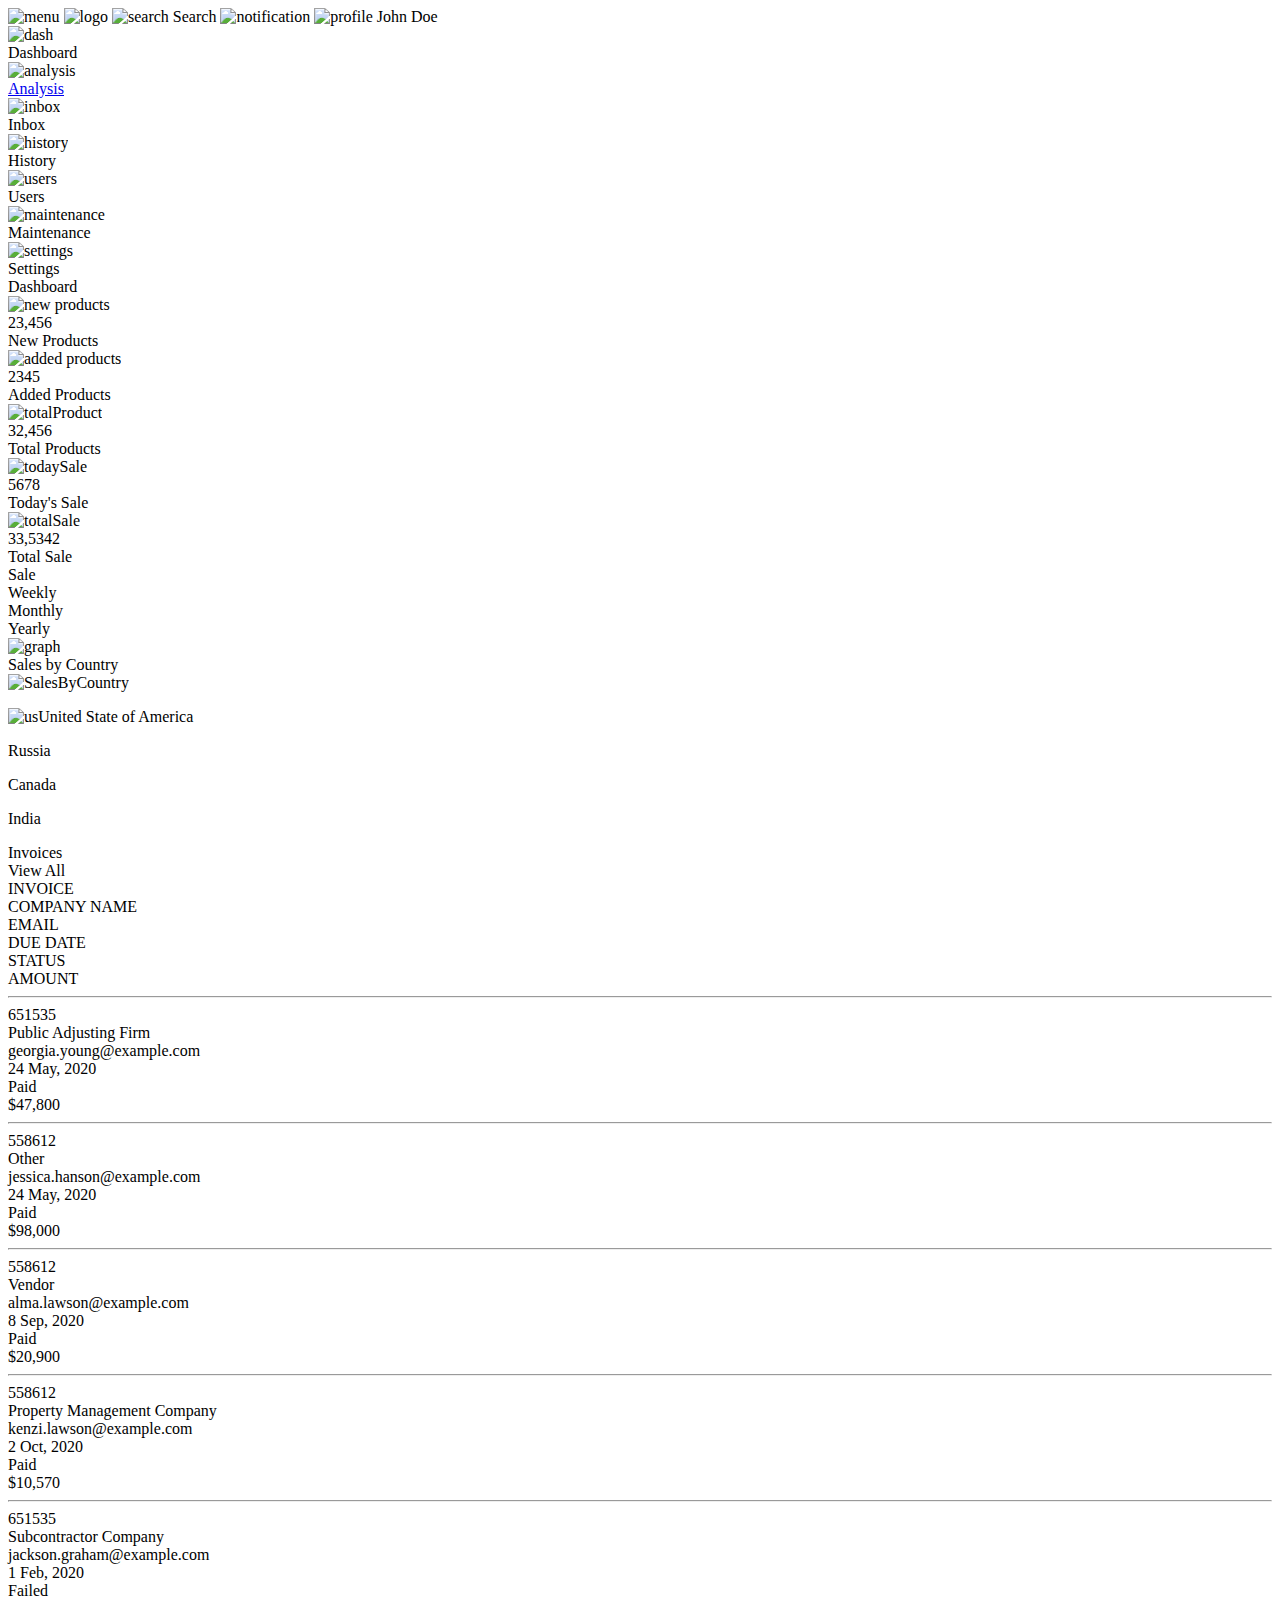
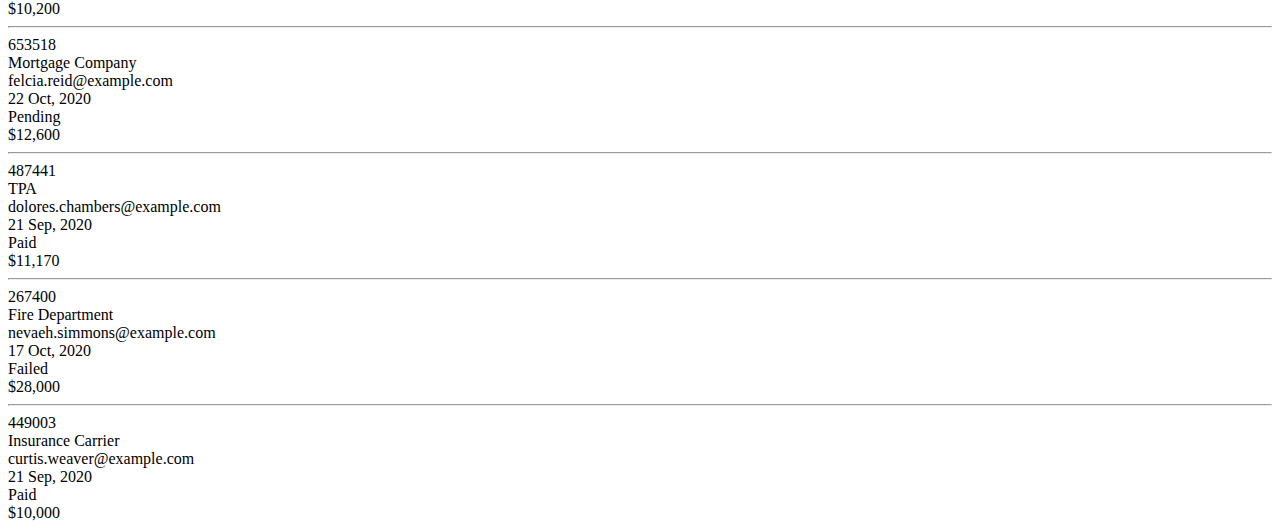
==== dashboard.html @ 88b57304 "Add files via upload" ====
<!DOCTYPE html>
<html lang="en">
<head>
    <meta charset="UTF-8">
    <meta http-equiv="X-UA-Compatible" content="IE=edge">
    <meta name="viewport" content="width=device-width, initial-scale=1.0">
    <title>Document</title>
    <link href="C:\Users\DELL\Desktop\TS software\Tatvasoft project\HTML Training assignment\css\style.css" rel="stylesheet" type="text/css">
</head>
    <body>
        <div class="main">
            <div class="title">
                <img src="C:\Users\DELL\Desktop\TS software\Tatvasoft project\HTML Training assignment\images\menu-bar.svg" alt="menu" id="menuLogo">
                <img src="C:\Users\DELL\Desktop\TS software\Tatvasoft project\HTML Training assignment\images\logo.svg" alt="logo" id="logo">
                <img src="C:\Users\DELL\Desktop\TS software\Tatvasoft project\HTML Training assignment\images\search-icon.svg" alt="search" id="search">
                <span id="span">Search</span>
                <img src="C:\Users\DELL\Desktop\TS software\Tatvasoft project\HTML Training assignment\images\notification-icon.svg" alt="notification" id="notification">
                <img src="C:\Users\DELL\Desktop\TS software\Tatvasoft project\HTML Training assignment\images\profile.png" alt="profile" id="profile">
                <span id="profileName">John Doe</span>
        </div>
        </div>
    <div class="content">
        <div class="navigation">
           <div id="nav1">
            <img src="C:\Users\DELL\Desktop\TS software\Tatvasoft project\HTML Training assignment\images\dashboard-default.svg" alt="dash">
            <div id="dashboard">Dashboard</div>
            
        </div>
        
        <div id="nav2">
            <img src="C:\Users\DELL\Desktop\TS software\Tatvasoft project\HTML Training assignment\images\graph-default.svg" alt="analysis">
            <span><div id="analysis"><a href="C:\Users\DELL\Desktop\TS software\Tatvasoft project\HTML Training assignment\innerpage.html" target="_parent">Analysis</a></div></span>
        </div>
        

        <div id="nav3">
            <img src="C:\Users\DELL\Desktop\TS software\Tatvasoft project\HTML Training assignment\images\inbox-default.svg" alt="inbox">
            <span><div id="inbox">Inbox</div></span>
        </div>

        <div id="nav4">
            <img src="C:\Users\DELL\Desktop\TS software\Tatvasoft project\HTML Training assignment\images\clock-default.svg" alt="history">
            <span><div id="history">History</div></span>
        </div>
        
        <div id="nav5">
            <img src="C:\Users\DELL\Desktop\TS software\Tatvasoft project\HTML Training assignment\images\user-default.svg" alt="users">
            <span><div id="users">Users</div></span>
        </div>
        <div id="nav6">
            <img src="C:\Users\DELL\Desktop\TS software\Tatvasoft project\HTML Training assignment\images\maintenance-default.svg" alt="maintenance">
            <span><div id="maintenance">Maintenance</div></span>
        </div>
        <div id="nav7">
            <img src="C:\Users\DELL\Desktop\TS software\Tatvasoft project\HTML Training assignment\images\setting-default.svg" alt="settings">
            <span><div id="settings">Settings</div></span>
        </div>
        </div>
        <div class="discription">
            <div class="header">Dashboard</div>
            <div class="blocks">
                <div class="block1">
                    <img src="C:\Users\DELL\Desktop\TS software\Tatvasoft project\HTML Training assignment\images\star.svg" alt="new products" id="star">
                        <div id="num1">23,456</div>
                        <div id="dis1">New Products</div>
                    
                </div>
                <div class="block2">
                    <img src="C:\Users\DELL\Desktop\TS software\Tatvasoft project\HTML Training assignment\images\new-product.svg" alt="added products" id="star">
                        <div id="num1">2345</div>
                        <div id="dis1">Added Products</div>
                </div>
                <div class="block3">
                    <img src="C:\Users\DELL\Desktop\TS software\Tatvasoft project\HTML Training assignment\images\total-product.svg" alt="totalProduct" id="star">
                    <div id="num1">32,456</div>
                    <div id="dis1">Total Products</div>
                </div>
                <div class="block4">
                    <img src="C:\Users\DELL\Desktop\TS software\Tatvasoft project\HTML Training assignment\images\dollar-filled.svg" alt="todaySale" id="star">
                    <div id="num1">5678</div>
                    <div id="dis1">Today's Sale</div>
                </div>
                <div class="block5">
                    <img src="C:\Users\DELL\Desktop\TS software\Tatvasoft project\HTML Training assignment\images\money-bag.svg" alt="totalSale" id="star">
                    <div id="num1">33,5342</div>
                    <div id="dis1">Total Sale</div>
                </div>
            </div>
            <div class="graph">
                <div class="block6">
                    <div class="sale">Sale</div>
                        <div id="weekly">Weekly</div>
                        <div id="monthly">Monthly</div>
                        <div id="yearly">Yearly</div>
                <span><div class="graphFigure">
                    <img src="C:\Users\DELL\Desktop\TS software\Tatvasoft project\HTML Training assignment\images\data-graph.png" alt="graph" id="gFigure">
                </div></span>
                </div>
                <div class="block7">
                    <div class="salesByCountry">Sales by Country</div>
                        <img src="C:\Users\DELL\Desktop\TS software\Tatvasoft project\HTML Training assignment\images\pie-chart.svg" alt="SalesByCountry" id="sbcFigure">
                        <div class="stateName">
                           <div class="sName1">
                            <p><img src="C:\Users\DELL\Desktop\TS software\Tatvasoft project\HTML Training assignment\images\radio-checked-icon.svg" alt="us" id="radiocheck"><span>United State of America</span></p>
                            <p>Russia</p>
                           </div> 
                           <div class="sName2">
                            <p>Canada</p>
                            <p>India</p>
                           </div>
                        </div>
                    </div>
                </div>
            <div class="block8">
                <div class="invoices">
                    <div id="inv">Invoices</div>
                    <div id="viewAll">View All</div>
                </div>
                <div class="line">
                    <div id="column1">INVOICE</div>
                    <div id="column2">COMPANY NAME</div>
                    <div id="column3">EMAIL</div>
                    <div id="column4">DUE DATE</div>
                    <div id="column5">STATUS</div>
                    <div id="column6">AMOUNT</div>
                </div>
                <hr id="l1">
                <div class="line1">
                    <div id="col1">651535</div>
                    <div id="col2">Public Adjusting Firm</div>
                    <div id="col3">georgia.young@example.com</div>
                    <div id="col4">24 May, 2020</div>
                    <div id="col5">Paid</div>
                    <div id="col6">$47,800</div>
                <hr id="l2"> 
                <div class="line1">
                    <div id="col7">558612</div>
                    <div id="col8">Other</div>
                    <div id="col9">jessica.hanson@example.com</div>
                    <div id="col10">24 May, 2020</div>
                    <div id="col11">Paid</div>
                    <div id="col12">$98,000</div>
                <hr id="l3">
                <div class="line1">
                    <div id="col13">558612</div>
                    <div id="col14">Vendor</div>
                    <div id="col15">alma.lawson@example.com</div>
                    <div id="col16">8 Sep, 2020</div>
                    <div id="col17">Paid</div>
                    <div id="col18">$20,900</div>
                <hr id="l4">
                <div class="line1">
                    <div id="col19">558612</div>
                    <div id="col20">Property Management Company</div>
                    <div id="col21">kenzi.lawson@example.com</div>
                    <div id="col22">2 Oct, 2020</div>
                    <div id="col23">Paid</div>
                    <div id="col24">$10,570</div>
                <hr id="l5">
                <div id="col25">651535</div>
                <div id="col26">Subcontractor Company</div>
                <div id="col27">jackson.graham@example.com</div>
                <div id="col28">1 Feb, 2020</div>
                <div id="col29">Failed</div>
                <div id="col30">$10,200</div>
                <hr id="l6">
                <div id="col31">653518</div>
                <div id="col32">Mortgage Company</div>
                <div id="col33">felcia.reid@example.com</div>
                <div id="col34">22 Oct, 2020</div>
                <div id="col35">Pending</div>
                <div id="col36">$12,600</div>
                <hr id="l7">
                <div id="col37">487441</div>
                <div id="col38">TPA</div>
                <div id="col39">dolores.chambers@example.com</div>
                <div id="col40">21 Sep, 2020</div>
                <div id="col41">Paid</div>
                <div id="col42">$11,170</div>
                <hr id="l8">
                <div id="col43">267400</div>
                <div id="col44">Fire Department</div>
                <div id="col45">nevaeh.simmons@example.com</div>
                <div id="col46">17 Oct, 2020</div>
                <div id="col47">Failed</div>
                <div id="col48">$28,000</div>
                <hr id="l9">
                <div id="col49">449003</div>
                <div id="col50">Insurance Carrier</div>
                <div id="col51">curtis.weaver@example.com</div>
                <div id="col52">21 Sep, 2020</div>
                <div id="col53">Paid</div>
                <div id="col54">$10,000</div>
                </div>
            </div>
        </div>
        
        
        </div>
        
    </body>
</html>
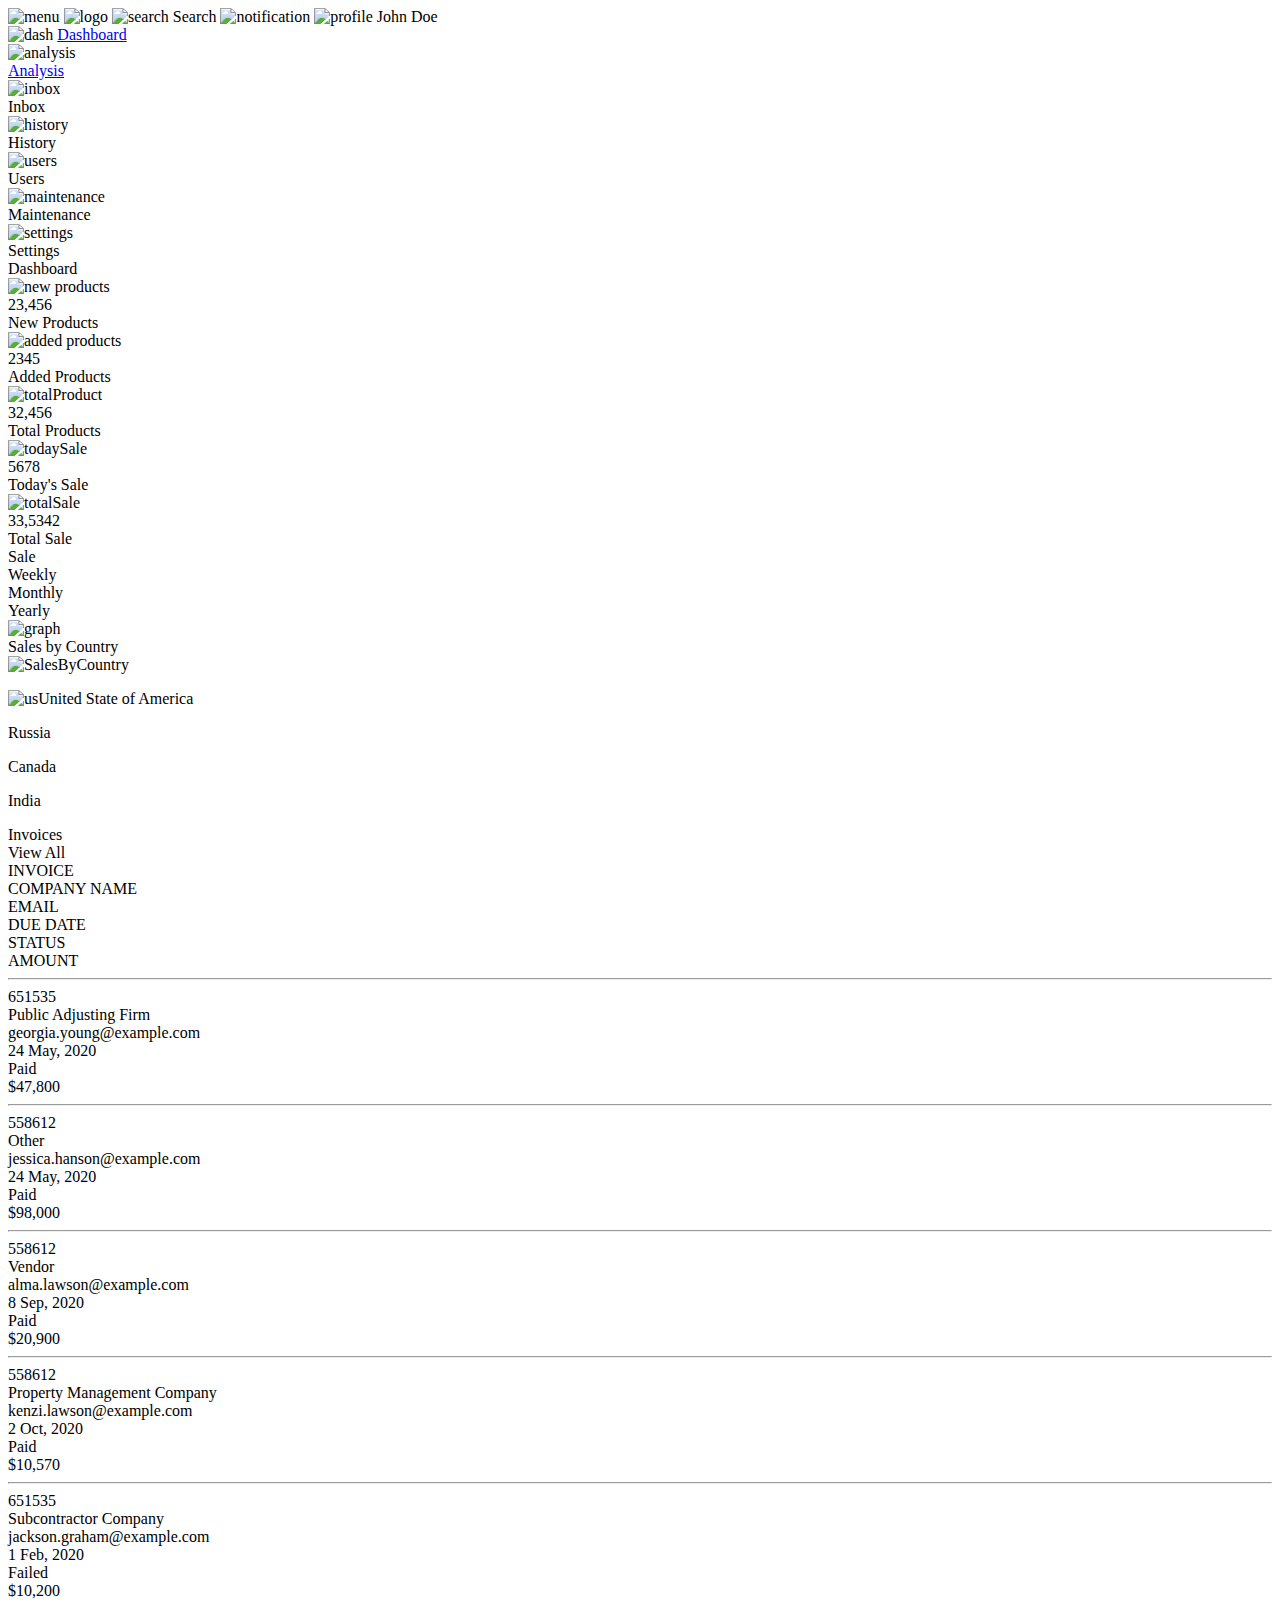
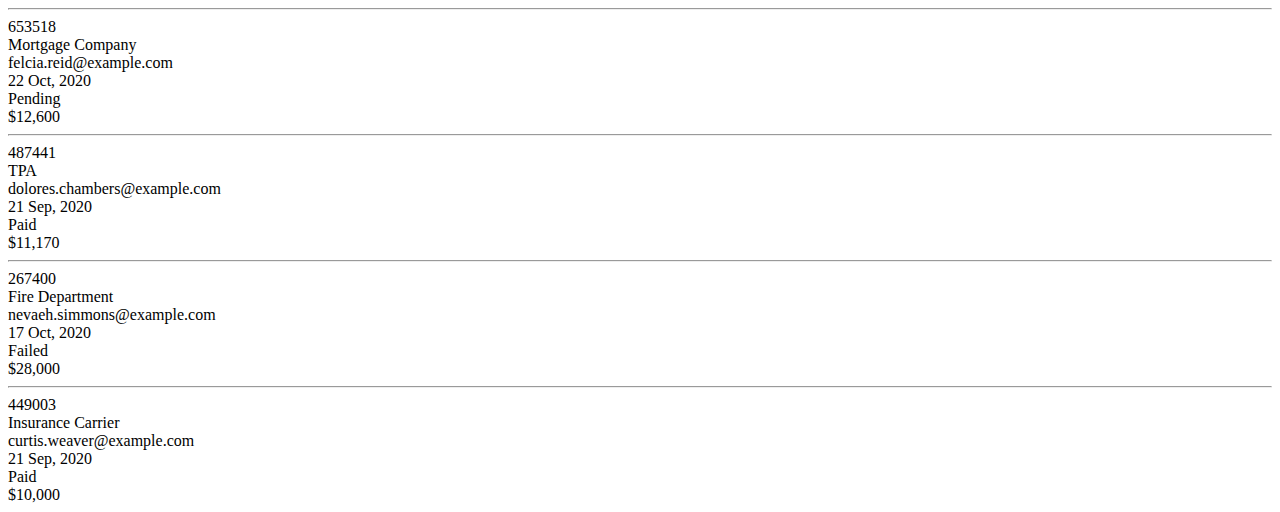
==== commit 01c917c3: "Add files via upload" ====
--- a/dashboard.html
+++ b/dashboard.html
@@ -23,13 +23,13 @@
         <div class="navigation">
            <div id="nav1">
             <img src="C:\Users\DELL\Desktop\TS software\Tatvasoft project\HTML Training assignment\images\dashboard-default.svg" alt="dash">
-            <div id="dashboard">Dashboard</div>
+            <a id="dashboard" href="C:\Users\DELL\Desktop\TS software\Tatvasoft project\HTML Training assignment\dashboard.html">Dashboard</a>
             
         </div>
         
         <div id="nav2">
             <img src="C:\Users\DELL\Desktop\TS software\Tatvasoft project\HTML Training assignment\images\graph-default.svg" alt="analysis">
-            <span><div id="analysis"><a href="C:\Users\DELL\Desktop\TS software\Tatvasoft project\HTML Training assignment\innerpage.html" target="_parent">Analysis</a></div></span>
+            <span><div id="analysis"><a href="C:\Users\DELL\Desktop\TS software\Tatvasoft project\HTML Training assignment\innerpage.html">Analysis</a></div></span>
         </div>
         
 
@@ -199,4 +199,84 @@
         </div>
         
     </body>
-</html>+</html>
+<!--<!DOCTYPE html>
+<html lang="en">
+<head>
+  <title>Bootstrap Example</title>
+  <meta charset="utf-8">
+  <meta name="viewport" content="width=device-width, initial-scale=1">
+  <link rel="stylesheet" href="https://cdn.jsdelivr.net/npm/bootstrap@4.6.2/dist/css/bootstrap.min.css">
+  <script src="https://cdn.jsdelivr.net/npm/jquery@3.6.1/dist/jquery.slim.min.js"></script>
+  <script src="https://cdn.jsdelivr.net/npm/popper.js@1.16.1/dist/umd/popper.min.js"></script>
+  <script src="https://cdn.jsdelivr.net/npm/bootstrap@4.6.2/dist/js/bootstrap.bundle.min.js"></script>
+</head>
+<body>
+
+<nav class="navbar bg-light">
+  <ul class="navbar-nav">
+    <li class="nav-item">
+      <a class="nav-link" href="#">Link 1</a>
+    </li>
+    <li class="nav-item">
+      <a class="nav-link" href="#">Link 2</a>
+    </li>
+    <li class="nav-item">
+      <a class="nav-link" href="#">Link 3</a>
+    </li>
+  </ul>
+</nav>
+<br>
+
+<div class="container-fluid">
+  <h3>Vertical Navbar Example</h3>
+  <p>A navigation bar is a navigation header that is placed at the top of the page.</p>
+</div>
+
+</body>
+</html>-->
+<!--<!DOCTYPE html>
+<html lang="en">
+<head>
+  <title>Bootstrap Example</title>
+  <meta charset="utf-8">
+  <meta name="viewport" content="width=device-width, initial-scale=1">
+  <link rel="stylesheet" href="https://cdn.jsdelivr.net/npm/bootstrap@4.6.2/dist/css/bootstrap.min.css">
+  <script src="https://cdn.jsdelivr.net/npm/jquery@3.6.1/dist/jquery.slim.min.js"></script>
+  <script src="https://cdn.jsdelivr.net/npm/popper.js@1.16.1/dist/umd/popper.min.js"></script>
+  <script src="https://cdn.jsdelivr.net/npm/bootstrap@4.6.2/dist/js/bootstrap.bundle.min.js"></script>
+</head>
+<body>
+
+<nav class="navbar navbar-expand-md bg-dark navbar-dark">
+  <a class="navbar-brand" href="#">Navbar</a>
+  <button class="navbar-toggler" type="button" data-toggle="collapse" data-target="#collapsibleNavbar">
+    <span class="navbar-toggler-icon"></span>
+  </button>
+  <div class="collapse navbar-collapse" id="collapsibleNavbar">
+    <ul class="navbar-nav">
+      <li class="nav-item">
+        <a class="nav-link" href="#">Link</a>
+      </li>
+      <li class="nav-item">
+        <a class="nav-link" href="#">Link</a>
+      </li>
+      <li class="nav-item">
+        <a class="nav-link" href="#">Link</a>
+      </li>    
+    </ul>
+  </div>  
+</nav>
+<br>
+
+<div class="container">
+  <h3>Collapsible Navbar</h3>
+  <p>In this example, the navigation bar is hidden on small screens and replaced by a button in the top right corner (try to re-size this window).</p>
+  <p>Only when the button is clicked, the navigation bar will be displayed.</p>
+  <p>Tip: You can also remove the .navbar-expand-md class to ALWAYS hide navbar links and display the toggler button.</p>
+</div>
+
+</body>
+</html>-->
+
+
